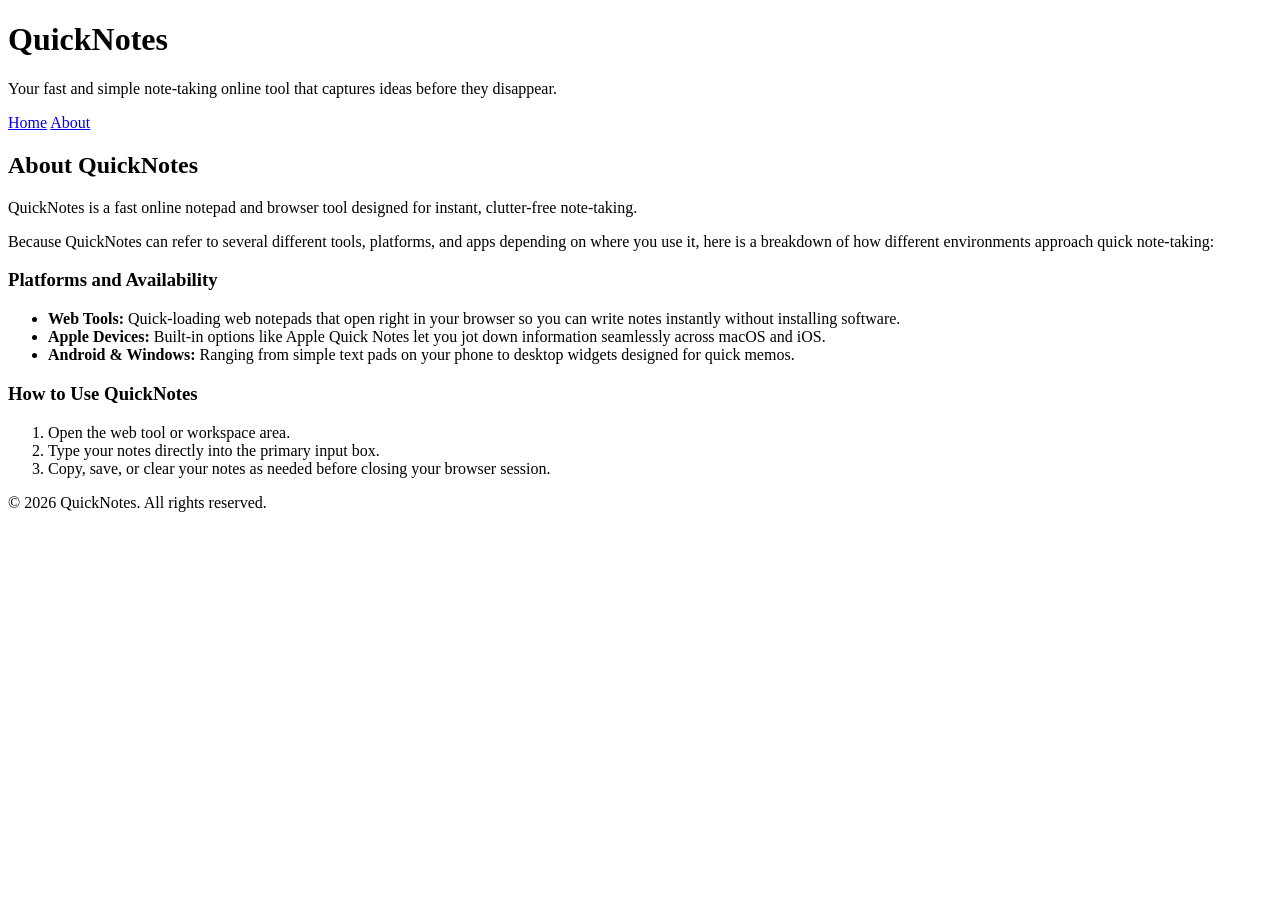
==== day1/about.html @ 9d99dc51 "Day 1 assignment" ====
<!DOCTYPE html>
<html lang="en">
<head>
    <meta charset="UTF-8">
    <meta name="viewport" content="width=device-width, initial-scale=1.0">
    <title>About QuickNotes</title>
</head>
<body>
    <header>
        <h1>QuickNotes</h1>
        <p>Your fast and simple note-taking online tool that captures ideas before they disappear.</p>
        <nav>
            <a href="index.html">Home</a>
            <a href="about.html">About</a>
        </nav>
    </header>

    <main>
        <h2>About QuickNotes</h2>
        <p>QuickNotes is a fast online notepad and browser tool designed for instant, clutter-free note-taking.</p>
        <p>Because QuickNotes can refer to several different tools, platforms, and apps depending on where you use it, here is a breakdown of how different environments approach quick note-taking:</p>
        
        <section>
            <h3>Platforms and Availability</h3>
            <ul>
                <li><strong>Web Tools:</strong> Quick-loading web notepads that open right in your browser so you can write notes instantly without installing software.</li>
                <li><strong>Apple Devices:</strong> Built-in options like Apple Quick Notes let you jot down information seamlessly across macOS and iOS.</li>
                <li><strong>Android & Windows:</strong> Ranging from simple text pads on your phone to desktop widgets designed for quick memos.</li>
            </ul>
        </section>
        
        <section>
            <h3>How to Use QuickNotes</h3>
            <ol>
                <li>Open the web tool or workspace area.</li>
                <li>Type your notes directly into the primary input box.</li>
                <li>Copy, save, or clear your notes as needed before closing your browser session.</li>
            </ol>
        </section>
    </main>

    <footer>
        <p>&copy; 2026 QuickNotes. All rights reserved.</p>
    </footer>
</body>
</html>
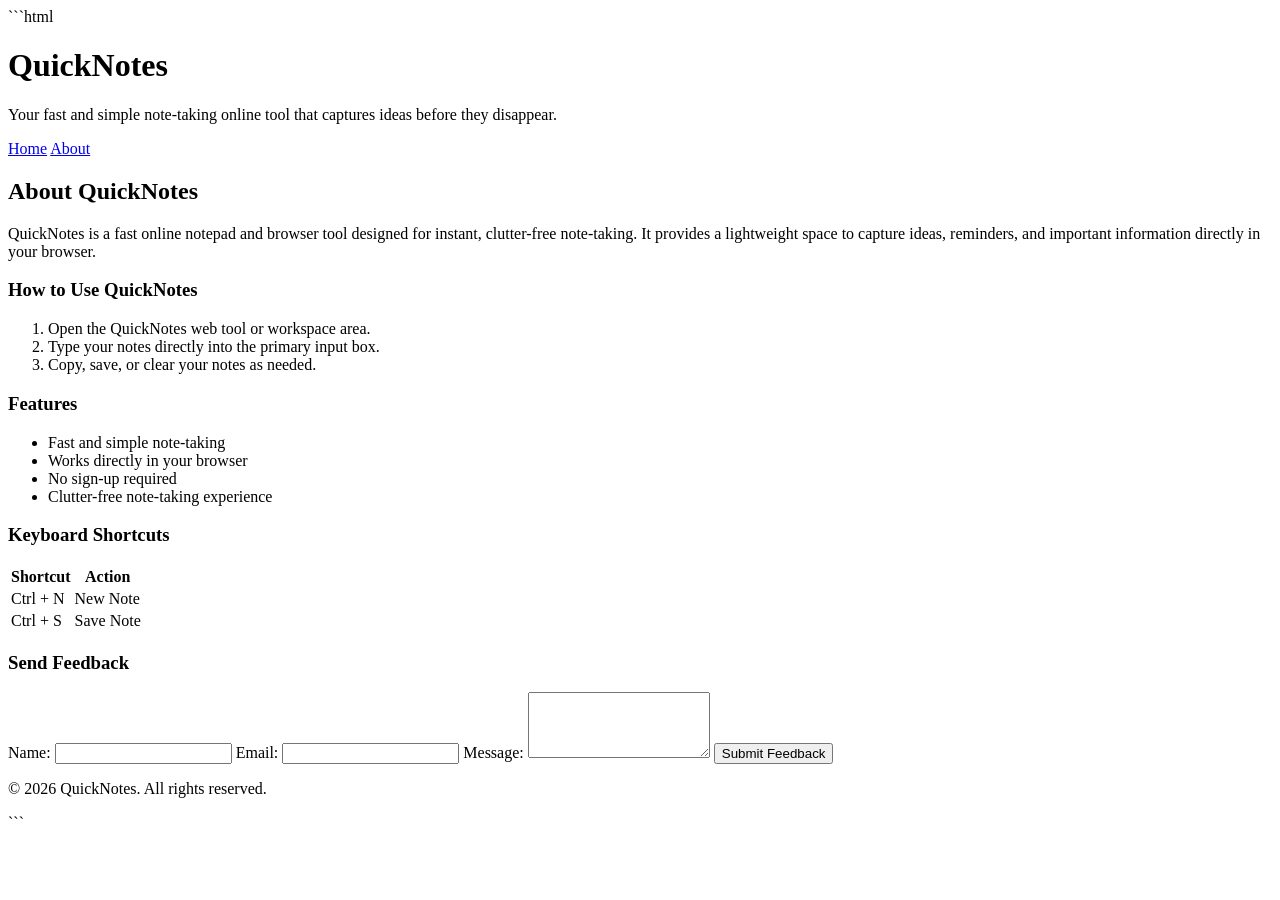
==== commit 47a41ff6: "Update Day 1 about page" ====
--- a/day1/about.html
+++ b/day1/about.html
@@ -1,3 +1,4 @@
+```html
 <!DOCTYPE html>
 <html lang="en">
 <head>
@@ -5,10 +6,16 @@
     <meta name="viewport" content="width=device-width, initial-scale=1.0">
     <title>About QuickNotes</title>
 </head>
+
 <body>
+
     <header>
         <h1>QuickNotes</h1>
-        <p>Your fast and simple note-taking online tool that captures ideas before they disappear.</p>
+
+        <p>
+            Your fast and simple note-taking online tool that captures ideas before they disappear.
+        </p>
+
         <nav>
             <a href="index.html">Home</a>
             <a href="about.html">About</a>
@@ -16,31 +23,84 @@
     </header>
 
     <main>
+
         <h2>About QuickNotes</h2>
-        <p>QuickNotes is a fast online notepad and browser tool designed for instant, clutter-free note-taking.</p>
-        <p>Because QuickNotes can refer to several different tools, platforms, and apps depending on where you use it, here is a breakdown of how different environments approach quick note-taking:</p>
-        
+
+        <p>
+            QuickNotes is a fast online notepad and browser tool designed for instant,
+            clutter-free note-taking. It provides a lightweight space to capture ideas,
+            reminders, and important information directly in your browser.
+        </p>
+
         <section>
-            <h3>Platforms and Availability</h3>
+            <h3>How to Use QuickNotes</h3>
+
+            <ol>
+                <li>Open the QuickNotes web tool or workspace area.</li>
+                <li>Type your notes directly into the primary input box.</li>
+                <li>Copy, save, or clear your notes as needed.</li>
+            </ol>
+        </section>
+
+        <section>
+            <h3>Features</h3>
+
             <ul>
-                <li><strong>Web Tools:</strong> Quick-loading web notepads that open right in your browser so you can write notes instantly without installing software.</li>
-                <li><strong>Apple Devices:</strong> Built-in options like Apple Quick Notes let you jot down information seamlessly across macOS and iOS.</li>
-                <li><strong>Android & Windows:</strong> Ranging from simple text pads on your phone to desktop widgets designed for quick memos.</li>
+                <li>Fast and simple note-taking</li>
+                <li>Works directly in your browser</li>
+                <li>No sign-up required</li>
+                <li>Clutter-free note-taking experience</li>
             </ul>
         </section>
-        
+
         <section>
-            <h3>How to Use QuickNotes</h3>
-            <ol>
-                <li>Open the web tool or workspace area.</li>
-                <li>Type your notes directly into the primary input box.</li>
-                <li>Copy, save, or clear your notes as needed before closing your browser session.</li>
-            </ol>
+            <h3>Keyboard Shortcuts</h3>
+
+            <table>
+                <thead>
+                    <tr>
+                        <th>Shortcut</th>
+                        <th>Action</th>
+                    </tr>
+                </thead>
+
+                <tbody>
+                    <tr>
+                        <td>Ctrl + N</td>
+                        <td>New Note</td>
+                    </tr>
+
+                    <tr>
+                        <td>Ctrl + S</td>
+                        <td>Save Note</td>
+                    </tr>
+                </tbody>
+            </table>
         </section>
+
+        <section>
+            <h3>Send Feedback</h3>
+
+            <form>
+                <label for="name">Name:</label>
+                <input type="text" id="name" name="name" required>
+
+                <label for="email">Email:</label>
+                <input type="email" id="email" name="email" required>
+
+                <label for="message">Message:</label>
+                <textarea id="message" name="message" rows="4" required></textarea>
+
+                <button type="submit">Submit Feedback</button>
+            </form>
+        </section>
+
     </main>
 
     <footer>
         <p>&copy; 2026 QuickNotes. All rights reserved.</p>
     </footer>
+
 </body>
-</html>+</html>
+```
